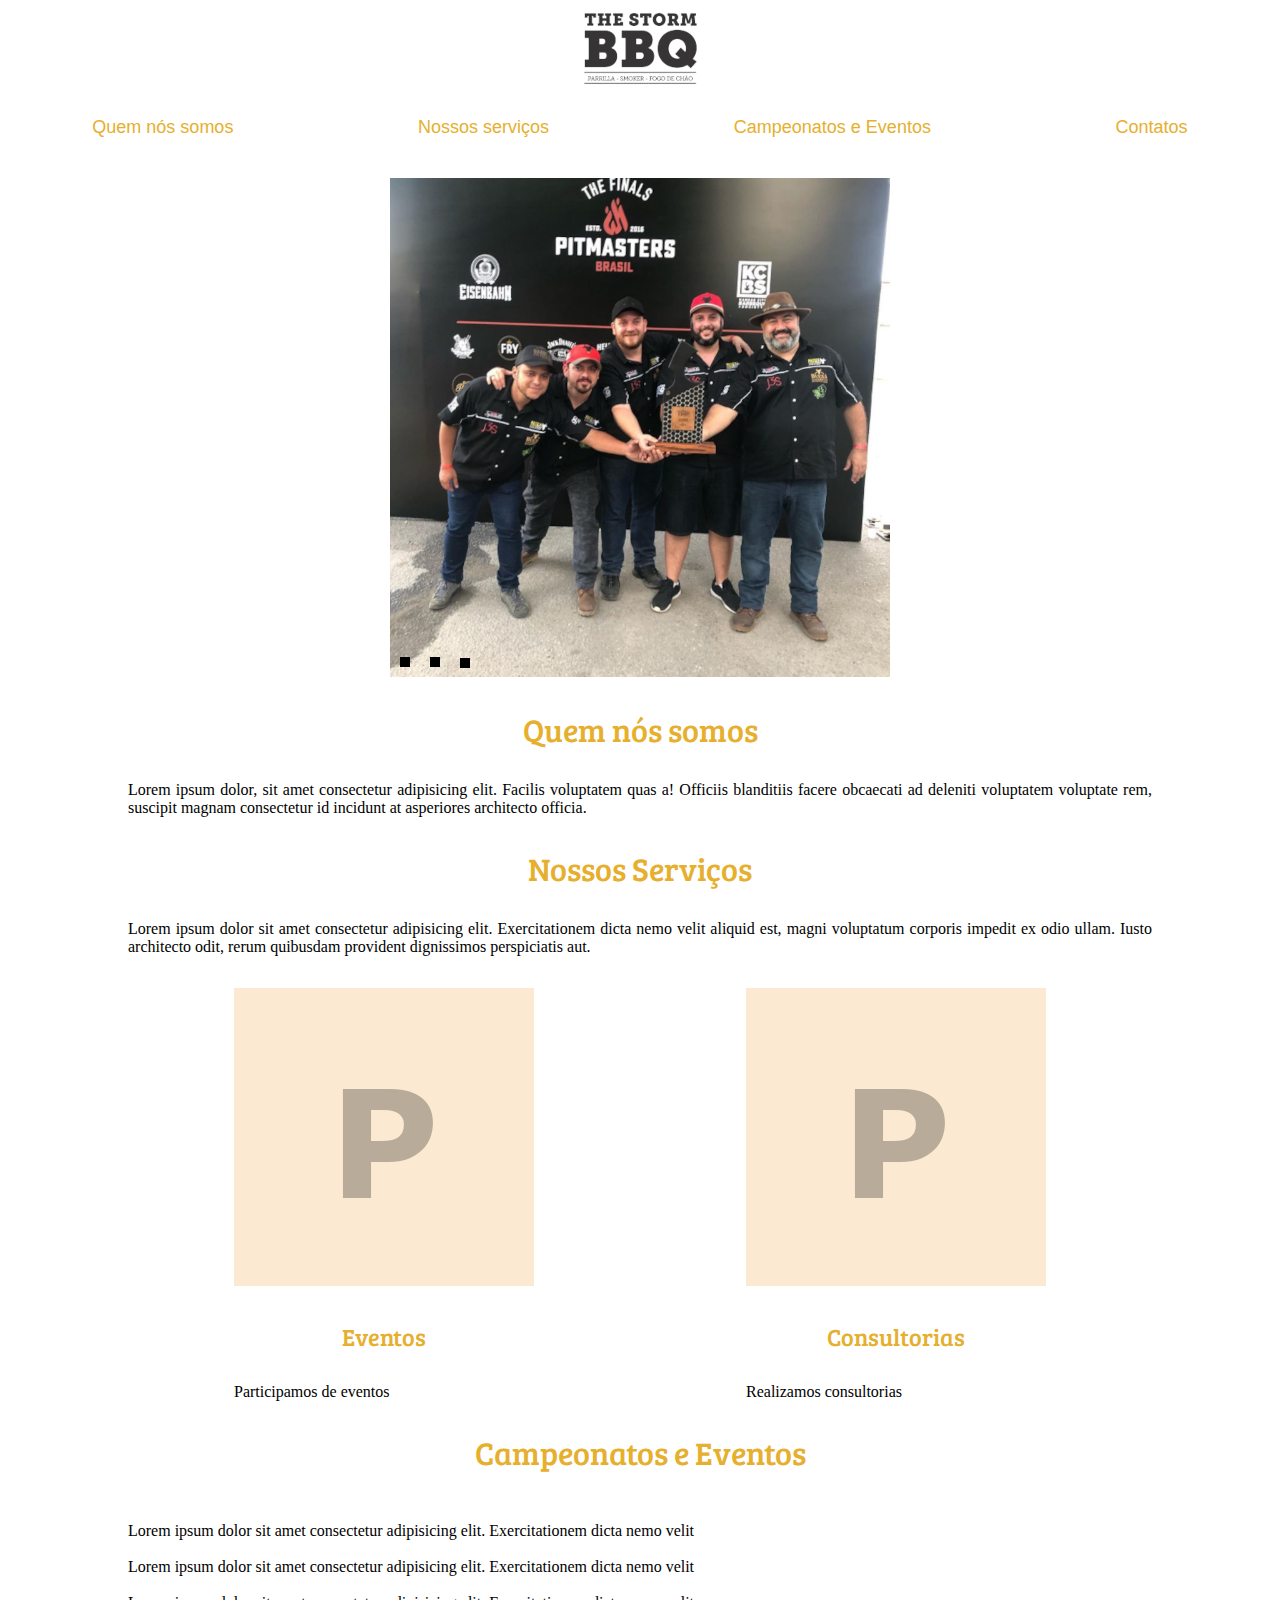
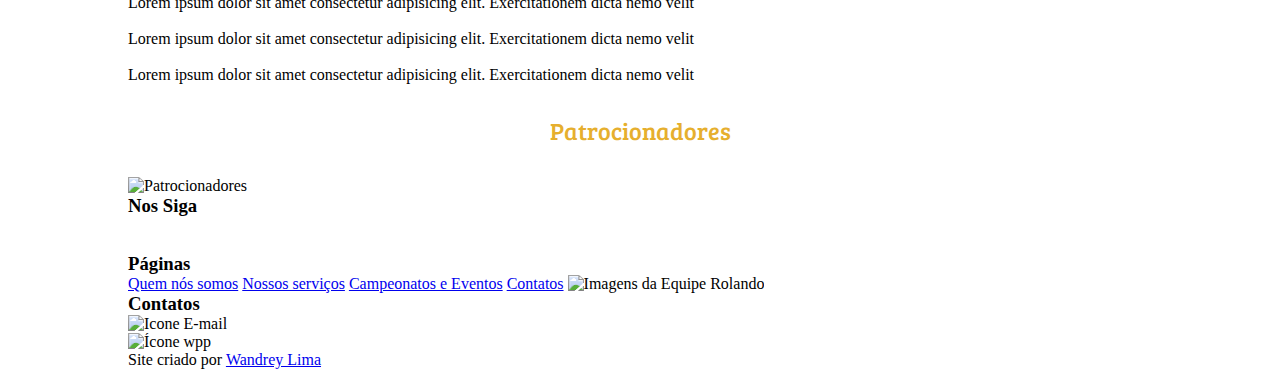
==== pag02.html @ a74f365f "imagens" ====
<!DOCTYPE html>
<html lang="pt-br">
<head>
    <meta charset="UTF-8">
    <meta http-equiv="X-UA-Compatible" content="IE=edge">
    <meta name="viewport" content="width=device-width, initial-scale=1.0">
    <title>The Storm BBQ</title>
    <link rel="shortcut icon" href="medias/favicon.ico" type="image/x-icon">
    <link rel="stylesheet" href="style.css">
</head>
<body>
    <header>
        <img src="medias/thestorm.logo.png" alt="Logo The Storm">
        <nav>
            <a href="#"> Quem nós somos</a>
            <a href="#"> Nossos serviços</a>
            <a href="#">Campeonatos e Eventos</a>
            <a href="#">Contatos</a>
        </nav>
    </header>
    <main>
        <ul class="slider">
            <li>
                <input type="radio" id="slide1" name="slide" checked>
                <label for="slide1"> </label>
                <img src="medias/equipethestorm.jpg" alt="Foto da Equipe">
            </li>
            <li>
                <input type="radio" id="slide2" name="slide">
                <label for="slide2"></label>
                <img src="medias/equipethestorm2.jpg" alt="Foto da Equipe">
            </li>
            <li>
                <input type="radio" id="slide3" name="slide">
                <label for="slide3"></label>
                <img src="medias/equipethestorm3.jpg" alt="Foto da Equipe">
            </li>
        </ul>
        <h1>Quem nós somos</h1>
        <p>Lorem ipsum dolor, sit amet consectetur adipisicing elit. Facilis voluptatem quas a! Officiis blanditiis facere obcaecati ad deleniti voluptatem voluptate rem, suscipit magnam consectetur id incidunt at asperiores architecto officia.</p>
        <h1>Nossos Serviços</h1>
        <p>Lorem ipsum dolor sit amet consectetur adipisicing elit. Exercitationem dicta nemo velit aliquid est, magni voluptatum corporis impedit ex odio ullam. Iusto architecto odit, rerum quibusdam provident dignissimos perspiciatis aut.</p>
        <section id="service">
            <div class="serviceimage">
                <img src="medias/foto-p.png" alt="Eventos">
                <h2>Eventos</h2>
                <p>Participamos de eventos</p>
            </div>
            <div class="serviceimage">
                <img src="medias/foto-p.png" alt="Consultorias">
                <h2>Consultorias</h2>
                <p>Realizamos consultorias</p>
            </div>
        </section>
        <section>
            <h1>Campeonatos e Eventos</h1>
            <div>
                <img src="#" alt="">
                <p>Lorem ipsum dolor sit amet consectetur adipisicing elit. Exercitationem dicta nemo velit</p>
                <img src="#" alt="">
                <p>Lorem ipsum dolor sit amet consectetur adipisicing elit. Exercitationem dicta nemo velit</p>
                <img src="#" alt="">
                <p>Lorem ipsum dolor sit amet consectetur adipisicing elit. Exercitationem dicta nemo velit</p>
                <img src="#" alt="">
                <p>Lorem ipsum dolor sit amet consectetur adipisicing elit. Exercitationem dicta nemo velit</p>
                <img src="#" alt="">
                <p>Lorem ipsum dolor sit amet consectetur adipisicing elit. Exercitationem dicta nemo velit</p>
                </div>
        </section>
        <section>
            <h2>
                Patrocionadores
            </h2>
            <img src="#" alt="Patrocionadores">
        </section>
        <footer>
            <div>
                <h3>Nos Siga</h3>
                <img src="Icones/facebook-icon.png" alt="">
                <img src="Icones/instagram-icon.png" alt="">
            </div>
            <div>
                <h3>Páginas</h3>
                <a href="#"> Quem nós somos</a>
                <a href="#"> Nossos serviços</a>
                <a href="#">Campeonatos e Eventos</a>
                <a href="#">Contatos</a>
                <img src="" alt="Imagens da Equipe Rolando">
            </div>
            <div>
                <h3>Contatos</h3>
                <img src="#" alt="Icone E-mail">
                <p></p>
                <img src="#" alt="Ícone wpp">
                <p></p>
            </div>
            <div>
                Site criado por <a href="https://github.com/WandreyLima" target="_blank">Wandrey Lima</a>
            </div>
        </footer>
    </main>
</body>
</html>
---- style.css ----
@charset "UFT-8";

@import url('https://fonts.googleapis.com/css2?family=Outfit:wght@400;700&display=swap');

@import url('https://fonts.googleapis.com/css2?family=Bree+Serif&display=swap');




:root {
    --color1: #FADF63;
    --color2: #E6AF2E;

    --font-principal: 'Overpass', sans-serif;
    --font-destaque: 'Bree Serif', serif;
}

* {
    margin: 0px;
    padding: 0px;
}

body {
    font-family: 'Overpass', cursive;
    width: 100vw;
    height: 100vh;
    margin-bottom: 30px;
}

header img {
    display: block;
    margin: auto;
    text-align: center;
}

header nav {
    display: flex;
    text-align: center;
    justify-content: space-around;
    margin-top: 20px;
    margin-bottom: 40px;
}

header a {
    text-decoration: none;
    font-family: var(--font-principal);
    color: var(--color2);
    font-size: large;
}

header a:hover {
    background-color: #fade633b;
    border-radius: 10px;
    padding: 6px;
    transition-duration: 0.3s;
}

main {
    width: 80%;
    margin: auto;
}

.slider {
    display: block;
    height: 500px;
    width: 500px;
    margin: auto;
    margin-top: 20px;
    position: relative;
}

.slider li {
    list-style: none;
    position: absolute;
}

.slider img {
    margin: auto;
    height: 100%;
    width: 100%;
    vertical-align: top;
    opacity: 0;
    visibility: hidden;
}

.slider input {
    display: none;
}

.slider label {
    background-color: black;
    bottom: 10px;
    cursor: pointer;
    display: block;
    height: 10px;
    position: absolute;
    width: 10px;
    z-index: 10;
}

.slider li:nth-child(1) label {
    left: 10px;
}

.slider li:nth-child(2) label {
        left: 40px;
}

.slider li:nth-child(3) label {
    left: 70px;
}

.slider li input:checked ~ img {
    opacity: 1;
    visibility: visible;
    z-index: 10;
}



main h1, h2 {
    text-align: center;
    color: var(--color2);
    font-family: var(--font-destaque);
    font-weight: lighter;
    margin: 30px 0px;
}

main p {
    text-align: justify;
}

main section#service {
    display: flex;
    flex-flow: row nowrap;
    justify-content: space-around;
    align-items: center;
    margin-top: 30px;
}
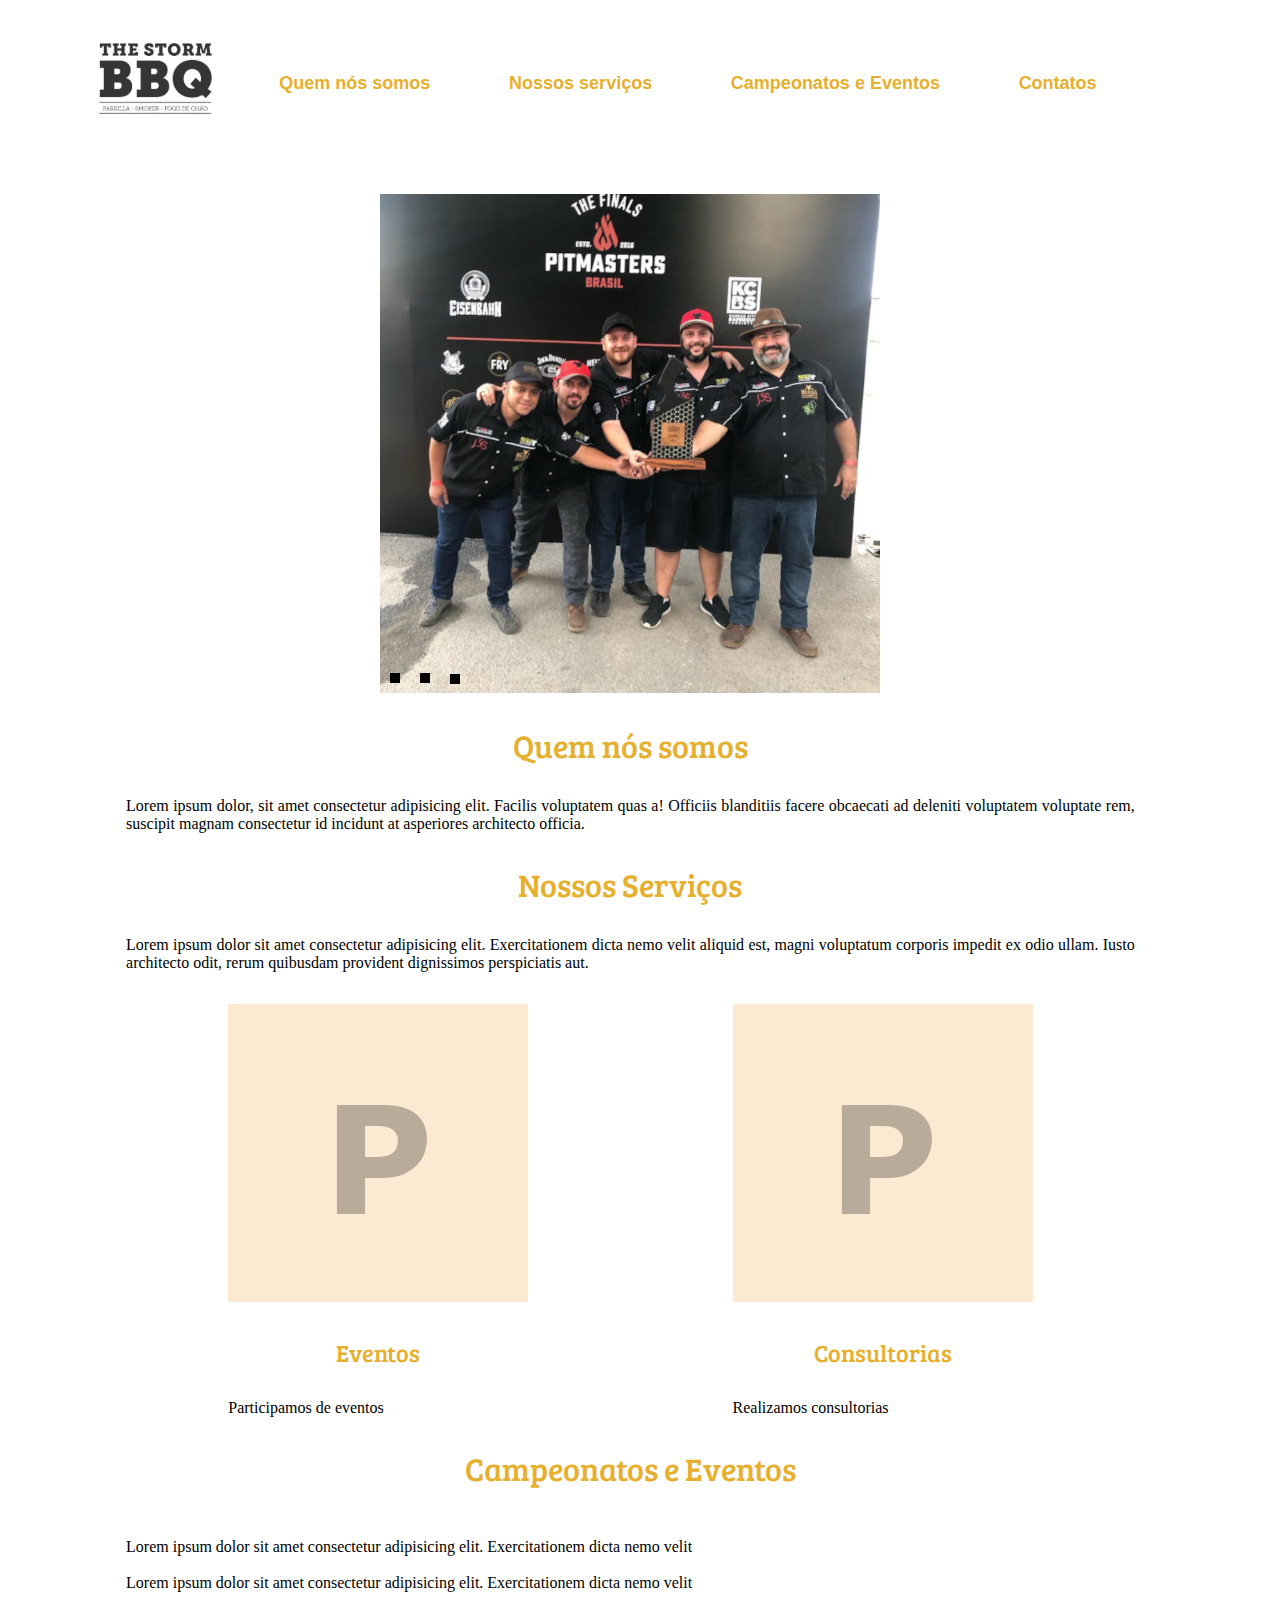
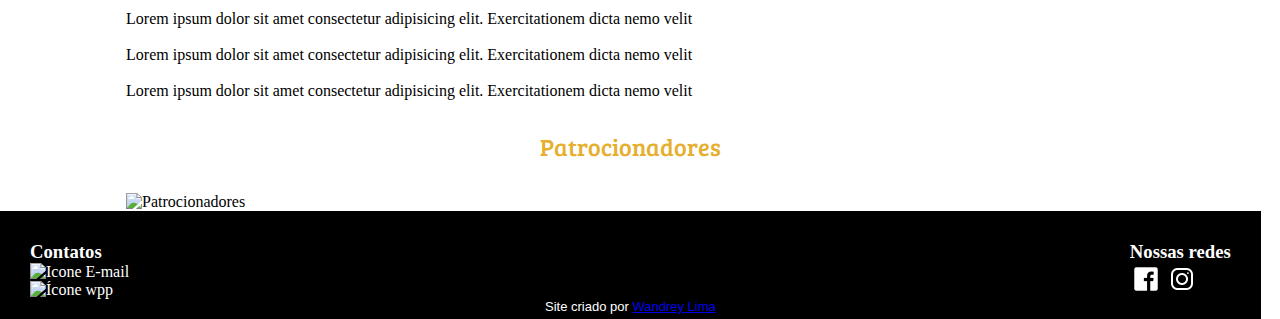
==== commit c763b4f4: "footer e header" ====
--- a/pag02.html
+++ b/pag02.html
@@ -73,21 +73,14 @@
             </h2>
             <img src="#" alt="Patrocionadores">
         </section>
+    </main>
         <footer>
-            <div>
-                <h3>Nos Siga</h3>
+            <div id="social">
+                <h3>Nossas redes</h3>
                 <img src="Icones/facebook-icon.png" alt="">
                 <img src="Icones/instagram-icon.png" alt="">
             </div>
-            <div>
-                <h3>Páginas</h3>
-                <a href="#"> Quem nós somos</a>
-                <a href="#"> Nossos serviços</a>
-                <a href="#">Campeonatos e Eventos</a>
-                <a href="#">Contatos</a>
-                <img src="" alt="Imagens da Equipe Rolando">
-            </div>
-            <div>
+            <div id="contact">
                 <h3>Contatos</h3>
                 <img src="#" alt="Icone E-mail">
                 <p></p>
@@ -95,9 +88,8 @@
                 <p></p>
             </div>
             <div>
-                Site criado por <a href="https://github.com/WandreyLima" target="_blank">Wandrey Lima</a>
+                <p>Site criado por <a href="https://github.com/WandreyLima" target="_blank">Wandrey Lima</a></p>
             </div>
         </footer>
-    </main>
 </body>
 </html>--- a/style.css
+++ b/style.css
@@ -22,23 +22,31 @@
 
 body {
     font-family: 'Overpass', cursive;
-    width: 100vw;
+    width: 98.5vw;
     height: 100vh;
     margin-bottom: 30px;
 }
 
+header {
+    margin-top: 30px;
+    padding-left: 80px;
+    padding-right: 80px;
+}
+
 header img {
-    display: block;
-    margin: auto;
-    text-align: center;
+    display: inline;
+    margin: 0px;
 }
 
 header nav {
     display: flex;
-    text-align: center;
     justify-content: space-around;
-    margin-top: 20px;
-    margin-bottom: 40px;
+    margin-top: -58px;
+    padding-left: 160px;
+    padding-right: 10px;
+    margin-bottom: 100px;
+    width: 70vw;
+    font-weight: bolder;
 }
 
 header a {
@@ -49,10 +57,7 @@
 }
 
 header a:hover {
-    background-color: #fade633b;
-    border-radius: 10px;
-    padding: 6px;
-    transition-duration: 0.3s;
+    text-decoration: underline;
 }
 
 main {
@@ -136,4 +141,27 @@
     justify-content: space-around;
     align-items: center;
     margin-top: 30px;
-}+}
+
+footer {
+    background-color: black;
+    color: white;
+    padding: 30px;
+    padding-bottom: 5px;
+}
+
+
+#social {
+    display: inline-block;
+    float: right;
+}
+
+#contact {
+    display: inline-block;
+}
+
+footer p {
+    text-align: center;
+    font-family: Verdana, Geneva, Tahoma, sans-serif;
+    font-size: small;
+}
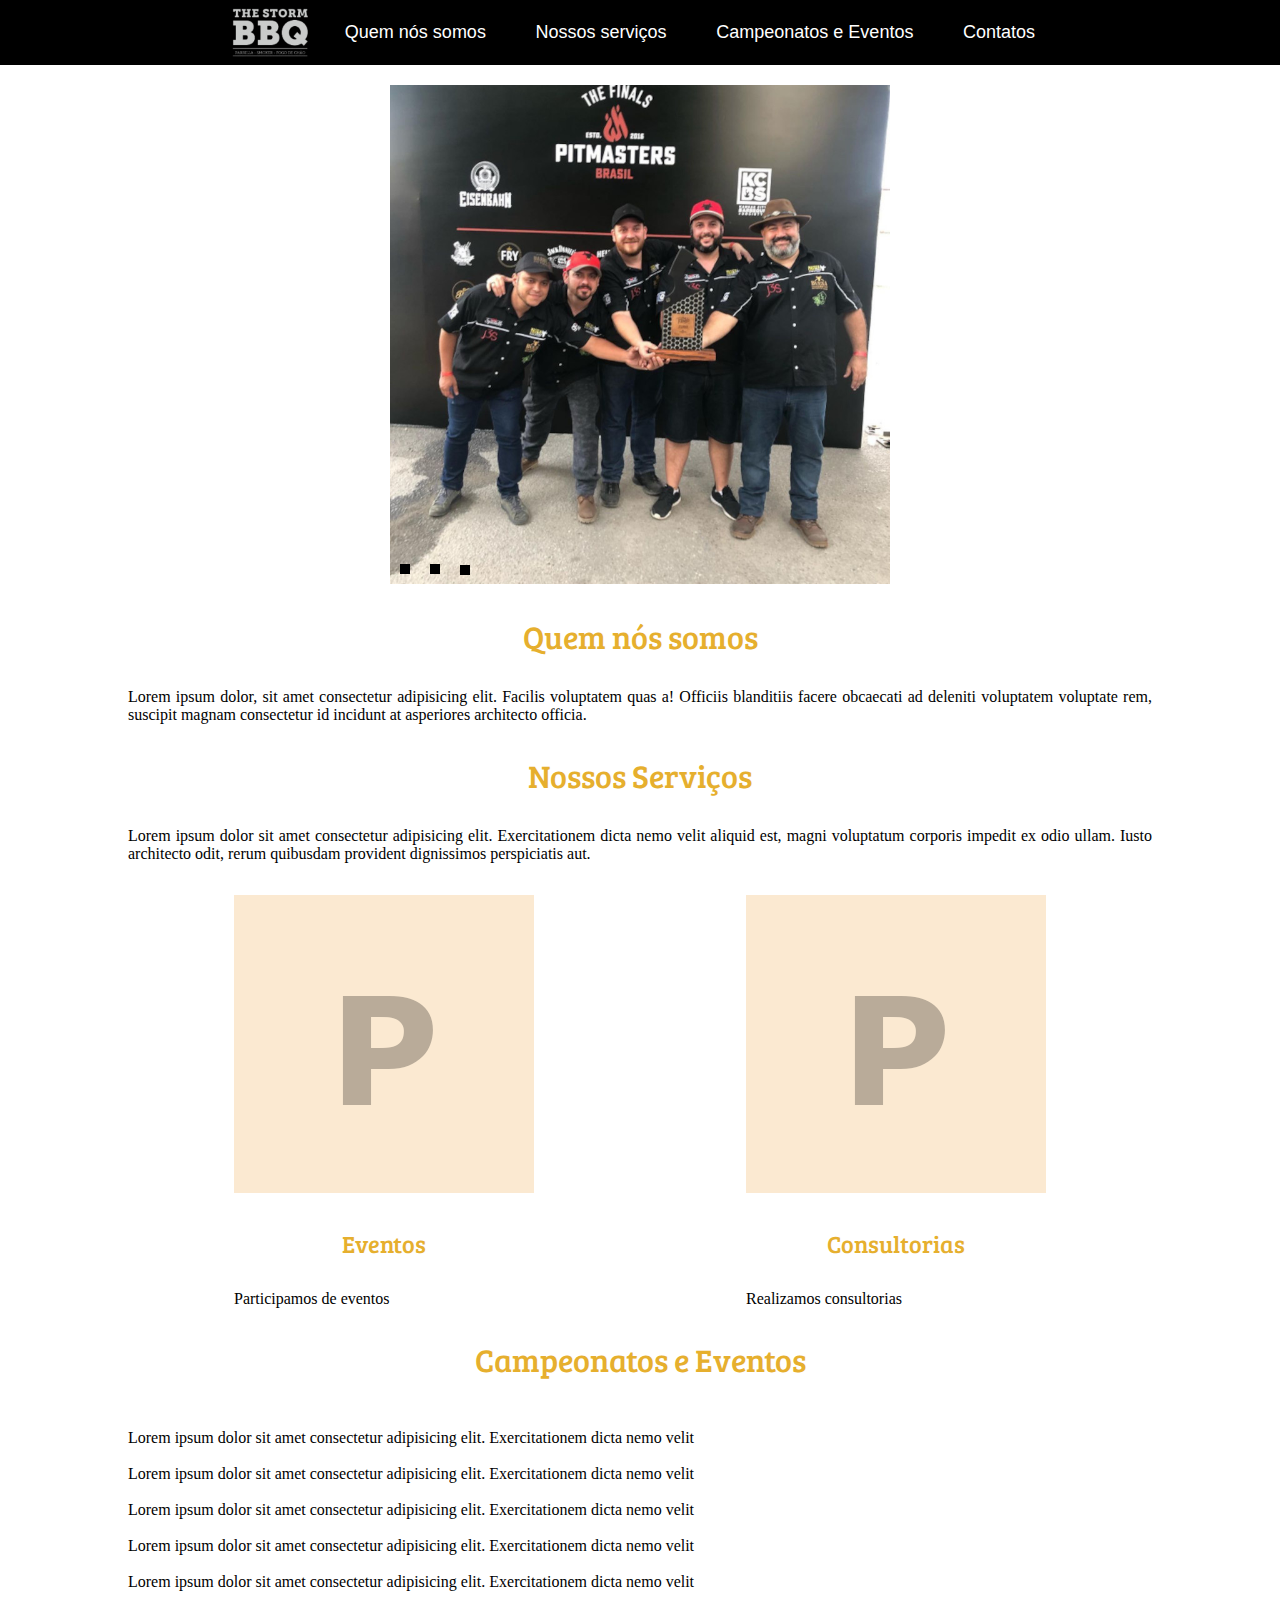
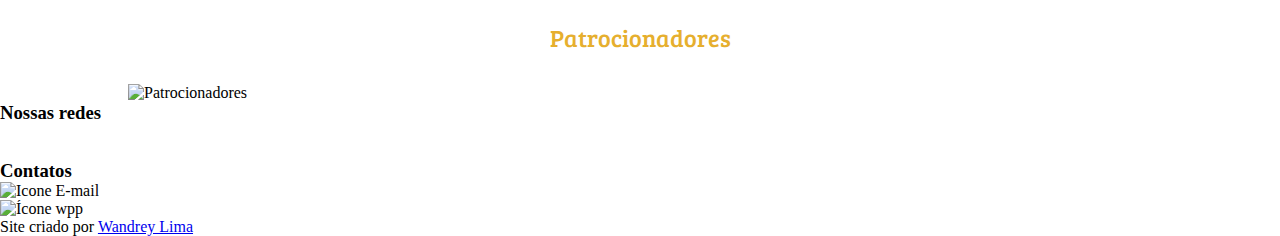
==== commit 34120d31: "header align" ====
--- a/pag02.html
+++ b/pag02.html
@@ -9,15 +9,17 @@
     <link rel="stylesheet" href="style.css">
 </head>
 <body>
-    <header>
-        <img src="medias/thestorm.logo.png" alt="Logo The Storm">
-        <nav>
-            <a href="#"> Quem nós somos</a>
-            <a href="#"> Nossos serviços</a>
-            <a href="#">Campeonatos e Eventos</a>
-            <a href="#">Contatos</a>
-        </nav>
-    </header>
+    
+        <header>
+            <img src="medias/thestorm.logo.branco.png" alt="Logo The Storm">
+            <nav>
+                <a href="#"> Quem nós somos</a>
+                <a href="#"> Nossos serviços</a>
+                <a href="#">Campeonatos e Eventos</a>
+                <a href="#">Contatos</a>
+            </nav>
+        </header>
+    
     <main>
         <ul class="slider">
             <li>
--- a/style.css
+++ b/style.css
@@ -22,37 +22,39 @@
 
 body {
     font-family: 'Overpass', cursive;
-    width: 98.5vw;
+    width: 100vw;
     height: 100vh;
     margin-bottom: 30px;
 }
 
 header {
-    margin-top: 30px;
-    padding-left: 80px;
-    padding-right: 80px;
+    display: flex;
+    width: 100%;
+    min-width: 720px;
+    align-items: center;
+    justify-content: center;
+    background-color: black;
 }
 
 header img {
     display: inline;
-    margin: 0px;
+    text-align: left;
+    width: 100px;
 }
 
 header nav {
     display: flex;
+    text-align: center;
     justify-content: space-around;
-    margin-top: -58px;
-    padding-left: 160px;
-    padding-right: 10px;
-    margin-bottom: 100px;
-    width: 70vw;
-    font-weight: bolder;
+    width: 100%;
+    max-width: 740px;
+
 }
 
 header a {
     text-decoration: none;
     font-family: var(--font-principal);
-    color: var(--color2);
+    color: white;
     font-size: large;
 }
 
@@ -141,27 +143,4 @@
     justify-content: space-around;
     align-items: center;
     margin-top: 30px;
-}
-
-footer {
-    background-color: black;
-    color: white;
-    padding: 30px;
-    padding-bottom: 5px;
-}
-
-
-#social {
-    display: inline-block;
-    float: right;
-}
-
-#contact {
-    display: inline-block;
-}
-
-footer p {
-    text-align: center;
-    font-family: Verdana, Geneva, Tahoma, sans-serif;
-    font-size: small;
-}
+}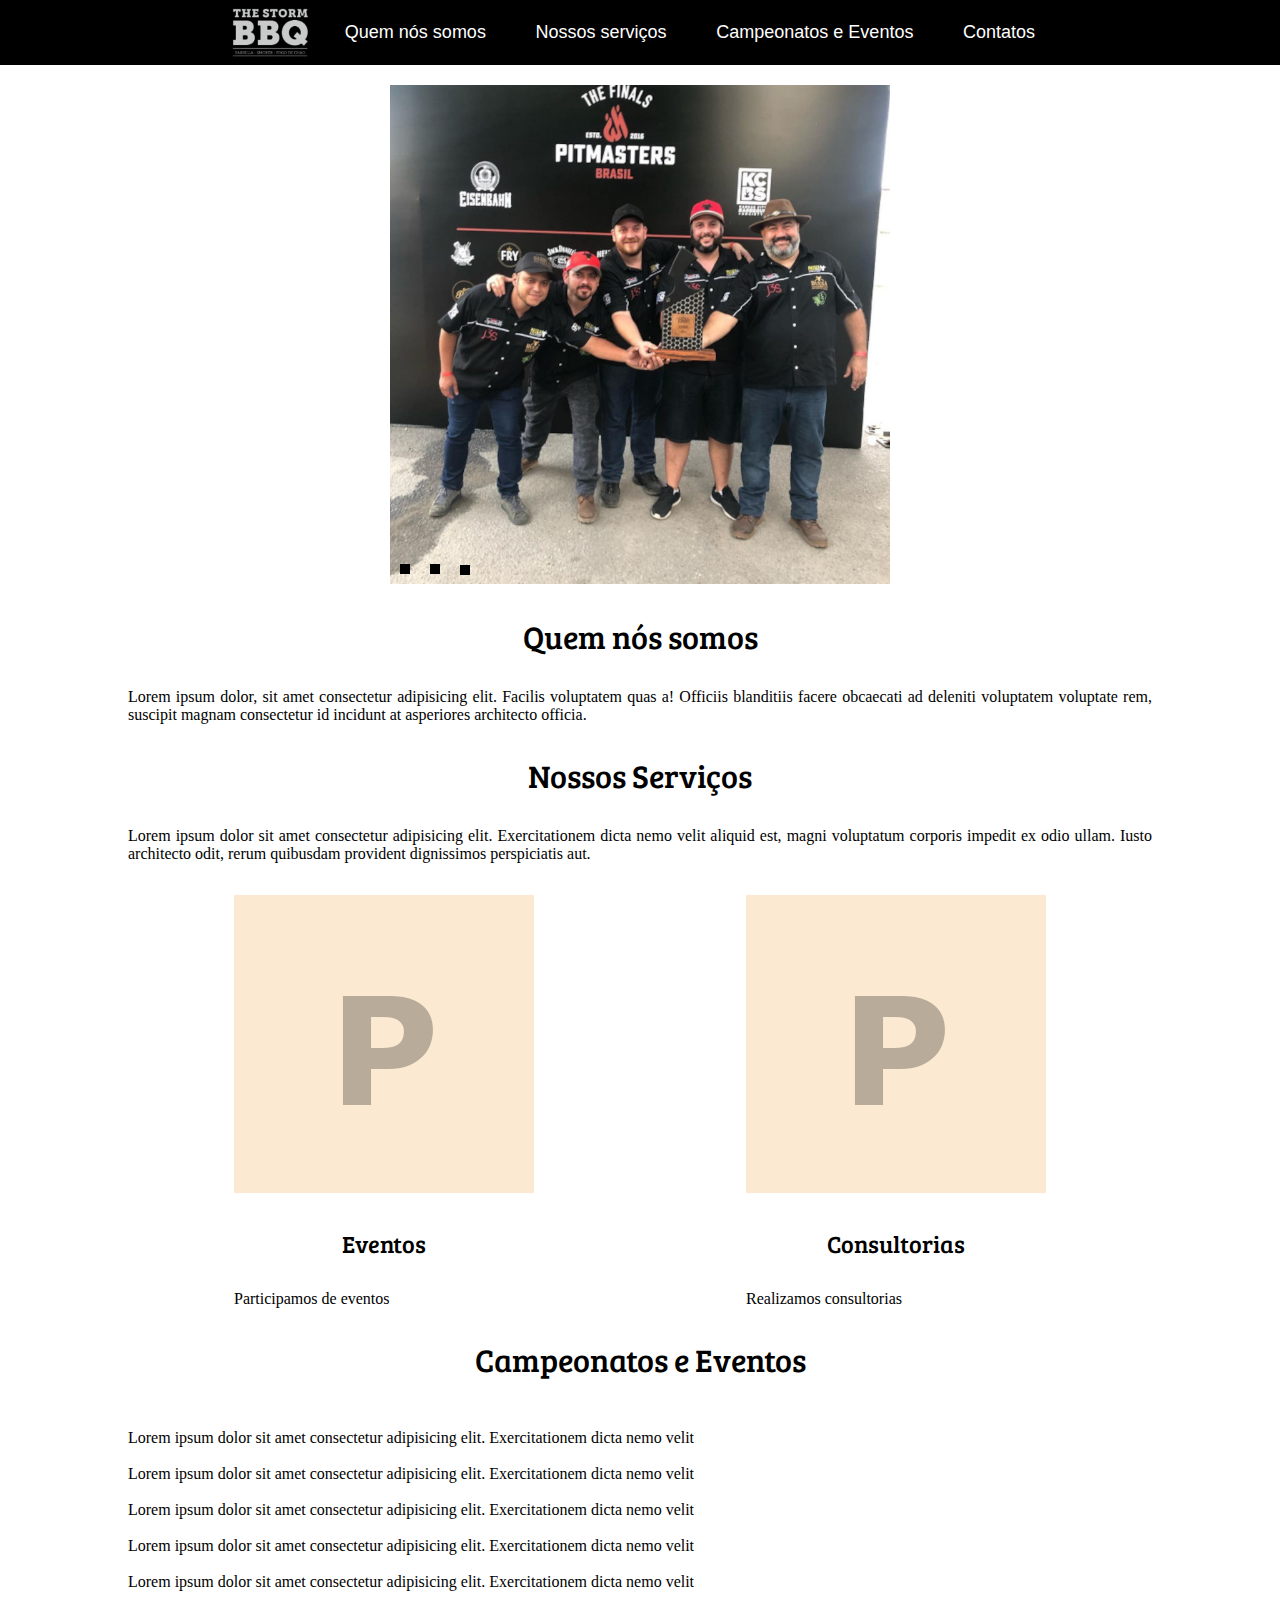
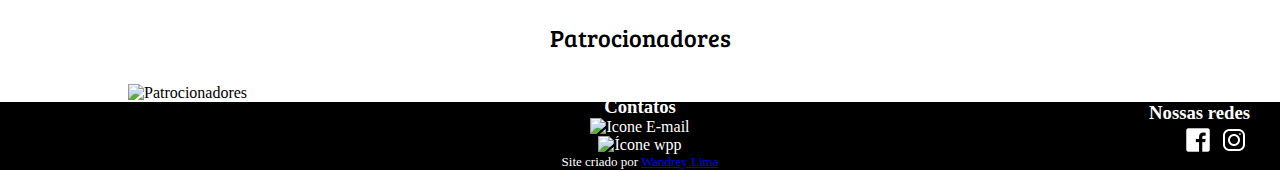
==== commit de796c20: "footer" ====
--- a/pag02.html
+++ b/pag02.html
@@ -89,9 +89,7 @@
                 <img src="#" alt="Ícone wpp">
                 <p></p>
             </div>
-            <div>
                 <p>Site criado por <a href="https://github.com/WandreyLima" target="_blank">Wandrey Lima</a></p>
-            </div>
         </footer>
 </body>
 </html>--- a/style.css
+++ b/style.css
@@ -127,7 +127,7 @@
 
 main h1, h2 {
     text-align: center;
-    color: var(--color2);
+    color: black;
     font-family: var(--font-destaque);
     font-weight: lighter;
     margin: 30px 0px;
@@ -143,4 +143,27 @@
     justify-content: space-around;
     align-items: center;
     margin-top: 30px;
+}
+
+footer {
+    width: 100%;
+    min-width: 720px;
+    background-color: black;
+    color: white;
+    margin: auto;
+}
+
+#social {
+    text-align: right;
+    padding-right: 30px;
+}
+
+#contact {
+    margin-top: -64px;
+    text-align: center;
+}
+
+footer p {
+    font-size: small;
+    text-align: center;
 }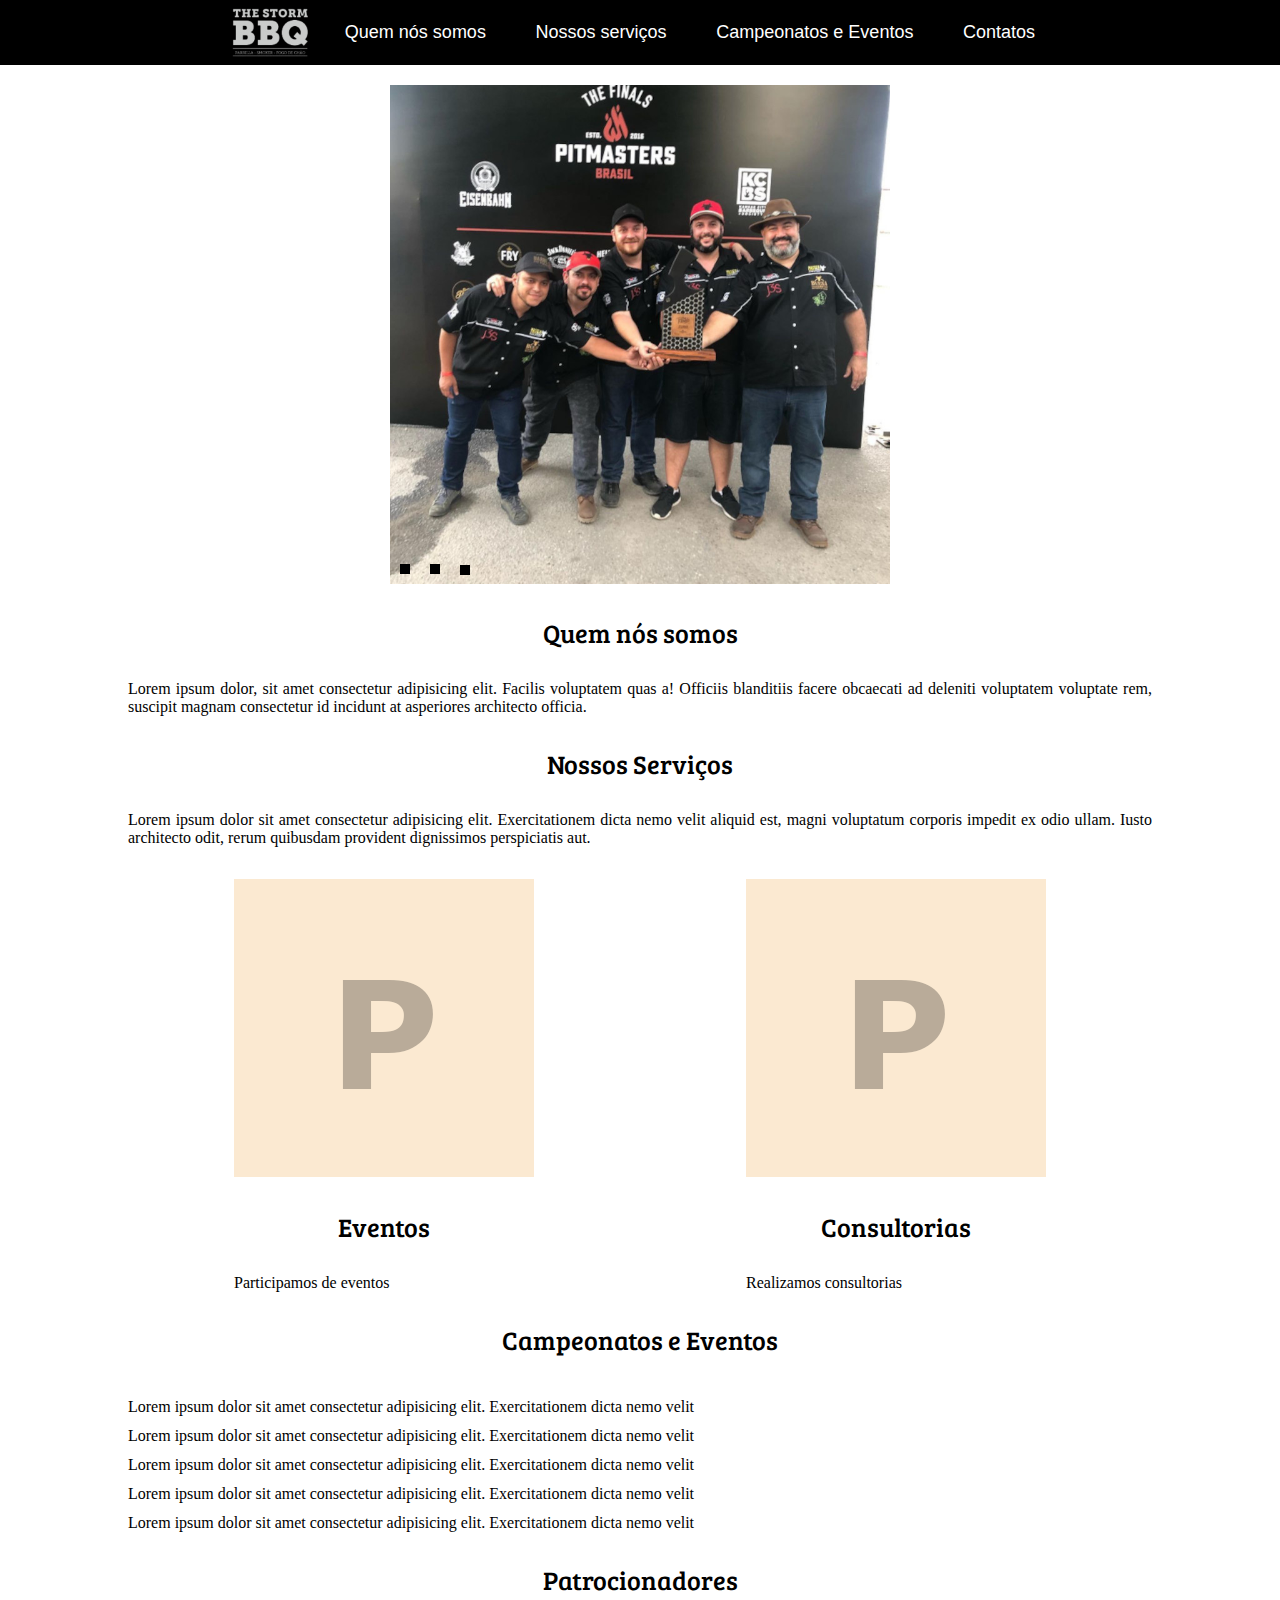
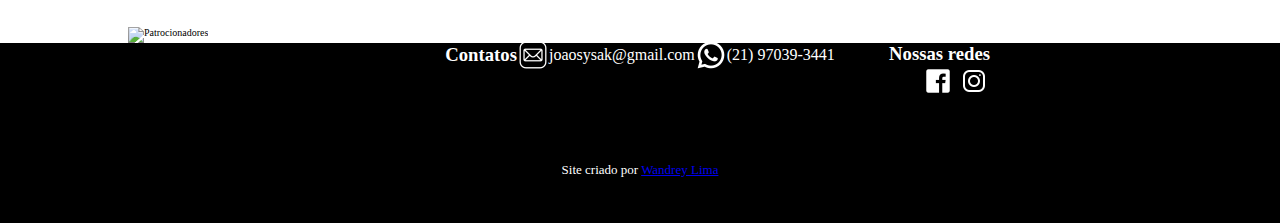
==== commit ecee706f: "tentando ajeitar footer" ====
--- a/pag02.html
+++ b/pag02.html
@@ -84,12 +84,16 @@
             </div>
             <div id="contact">
                 <h3>Contatos</h3>
-                <img src="#" alt="Icone E-mail">
-                <p></p>
-                <img src="#" alt="Ícone wpp">
-                <p></p>
+                <img src="Icones/email-icon.png" alt="Icone E-mail">
+                <p>joaosysak@gmail.com</p>
+                <br>
+                <br>
+                <img src="Icones/whatsapp-pretobranco.png" alt="Ícone wpp">
+                <p>(21) 97039-3441</p>
             </div>
-                <p>Site criado por <a href="https://github.com/WandreyLima" target="_blank">Wandrey Lima</a></p>
+                <div id="credito">
+                    <p>Site criado por <a href="https://github.com/WandreyLima" target="_blank">Wandrey Lima</a></p>
+                </div>
         </footer>
 </body>
 </html>--- a/style.css
+++ b/style.css
@@ -17,20 +17,24 @@
 
 * {
     margin: 0px;
-    padding: 0px;
+    padding: 0px;   
+}
+
+html {
+    font-size: 62.5%;
 }
 
 body {
     font-family: 'Overpass', cursive;
     width: 100vw;
     height: 100vh;
-    margin-bottom: 30px;
+    margin-bottom: 3rem;
 }
 
 header {
     display: flex;
     width: 100%;
-    min-width: 720px;
+    min-width: 72rem;
     align-items: center;
     justify-content: center;
     background-color: black;
@@ -39,7 +43,7 @@
 header img {
     display: inline;
     text-align: left;
-    width: 100px;
+    width: 10rem;
 }
 
 header nav {
@@ -47,7 +51,7 @@
     text-align: center;
     justify-content: space-around;
     width: 100%;
-    max-width: 740px;
+    max-width: 74rem;
 
 }
 
@@ -69,10 +73,10 @@
 
 .slider {
     display: block;
-    height: 500px;
-    width: 500px;
+    height: 50rem;
+    width: 50rem;
     margin: auto;
-    margin-top: 20px;
+    margin-top: 2rem;
     position: relative;
 }
 
@@ -96,25 +100,25 @@
 
 .slider label {
     background-color: black;
-    bottom: 10px;
+    bottom: 1rem;
     cursor: pointer;
     display: block;
-    height: 10px;
+    height: 1rem;
     position: absolute;
-    width: 10px;
-    z-index: 10;
+    width: 1rem;
+    z-index: 1rem;
 }
 
 .slider li:nth-child(1) label {
-    left: 10px;
+    left: 1rem;
 }
 
 .slider li:nth-child(2) label {
-        left: 40px;
+        left: 4rem;
 }
 
 .slider li:nth-child(3) label {
-    left: 70px;
+    left: 7rem;
 }
 
 .slider li input:checked ~ img {
@@ -130,11 +134,13 @@
     color: black;
     font-family: var(--font-destaque);
     font-weight: lighter;
-    margin: 30px 0px;
+    margin: 3rem 0rem;
+    font-size: 2.6rem;
 }
 
 main p {
     text-align: justify;
+    font-size: 1.6rem;
 }
 
 main section#service {
@@ -142,28 +148,38 @@
     flex-flow: row nowrap;
     justify-content: space-around;
     align-items: center;
-    margin-top: 30px;
+    margin-top: 3rem;
 }
 
 footer {
+    height: 18rem;
     width: 100%;
-    min-width: 720px;
+    min-width: 72rem;
     background-color: black;
     color: white;
     margin: auto;
+    font-size: 1.6rem;
 }
 
 #social {
     text-align: right;
-    padding-right: 30px;
+    padding-right: 29rem;
 }
 
 #contact {
-    margin-top: -64px;
+    display: flex;
+    margin-top: -6.4rem;
     text-align: center;
+    justify-content: center;
+    align-items: center;
 }
 
-footer p {
+#contact > p {
+    display: inline-block;
+}
+
+#credito {
     font-size: small;
     text-align: center;
+    padding-top: 8.9rem;
 }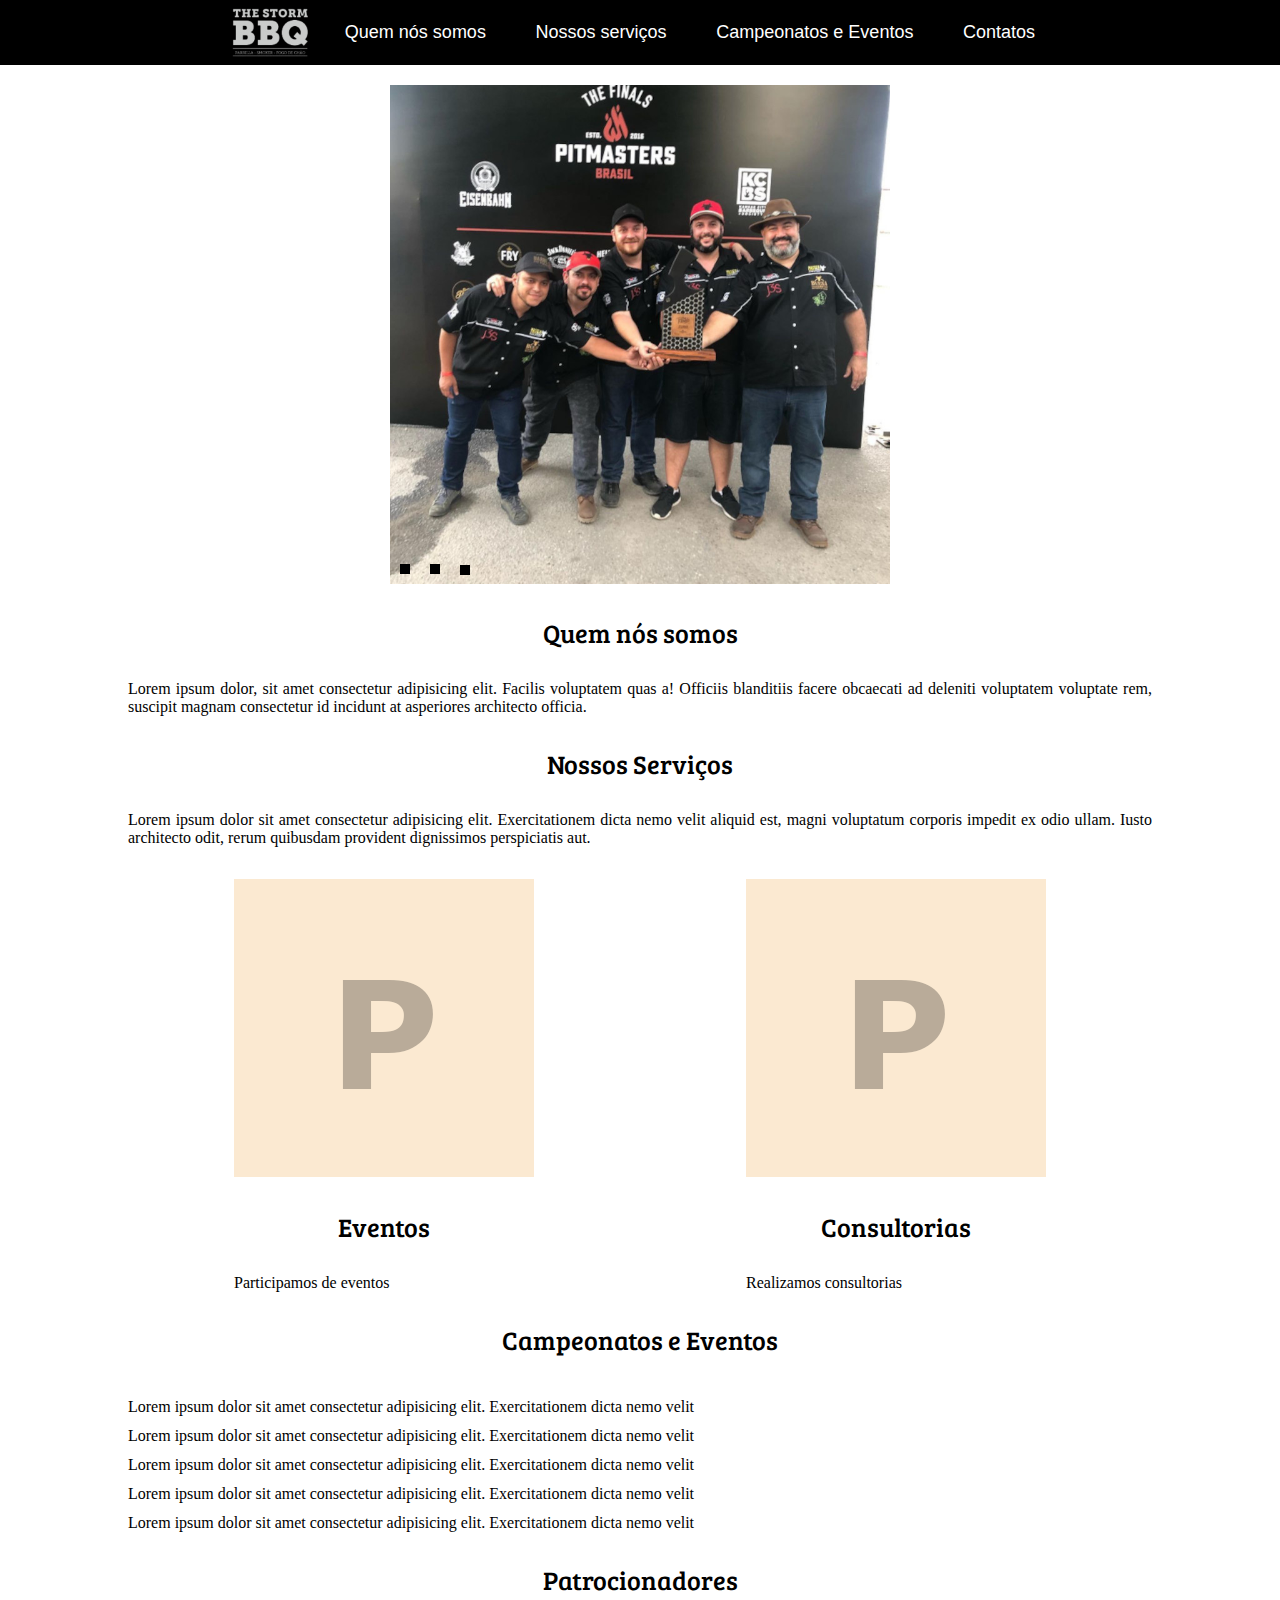
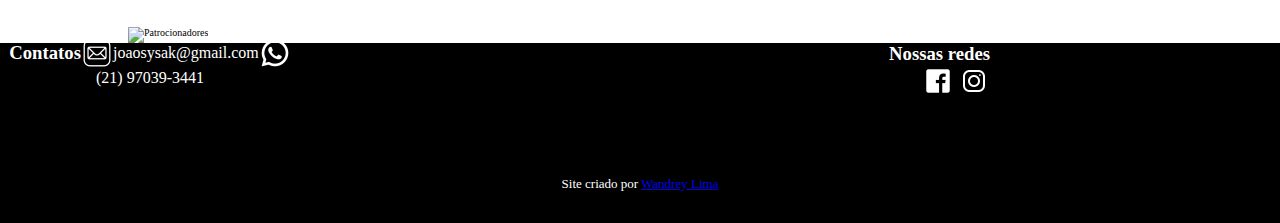
==== commit 991f1514: "tentando ajeitar footer" ====
--- a/pag02.html
+++ b/pag02.html
@@ -86,8 +86,6 @@
                 <h3>Contatos</h3>
                 <img src="Icones/email-icon.png" alt="Icone E-mail">
                 <p>joaosysak@gmail.com</p>
-                <br>
-                <br>
                 <img src="Icones/whatsapp-pretobranco.png" alt="Ícone wpp">
                 <p>(21) 97039-3441</p>
             </div>
--- a/style.css
+++ b/style.css
@@ -172,6 +172,9 @@
     text-align: center;
     justify-content: center;
     align-items: center;
+    flex-wrap: wrap;
+    width: 300px;
+    /* ajeitar aqui */
 }
 
 #contact > p {
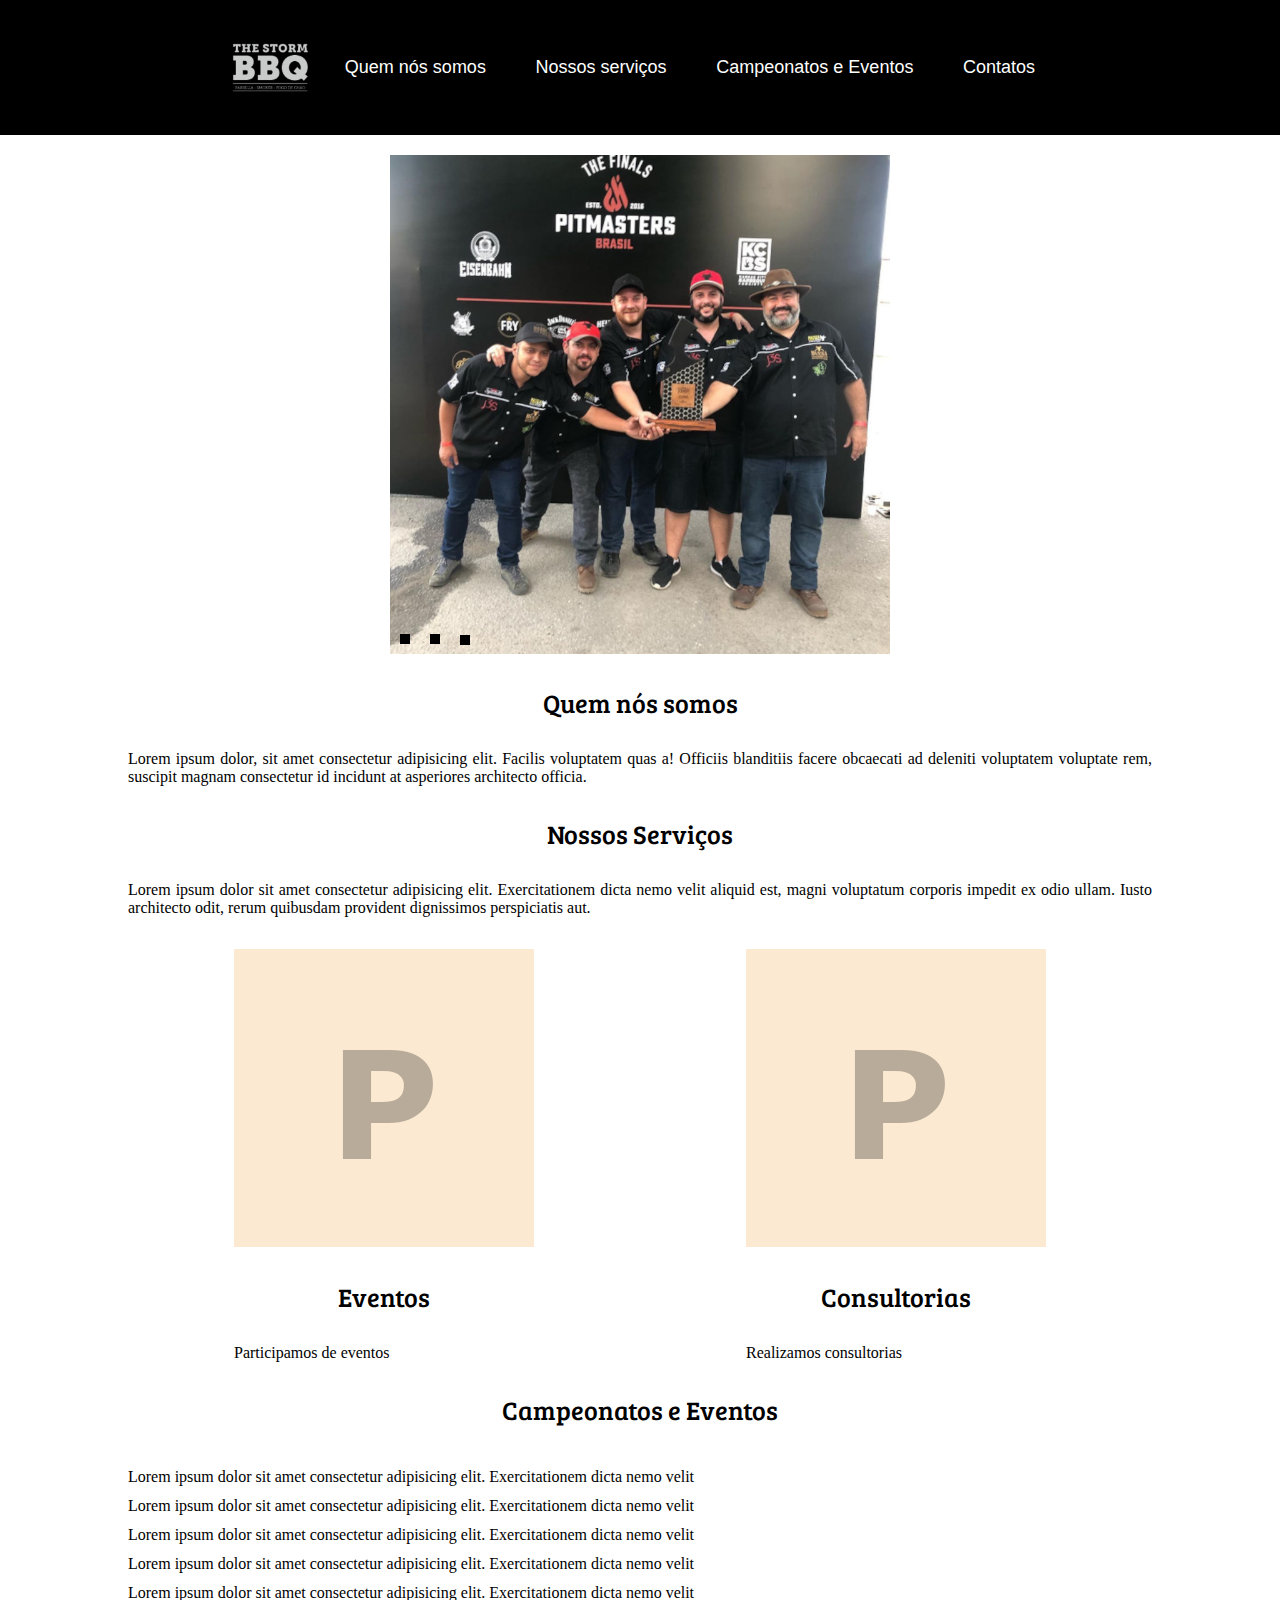
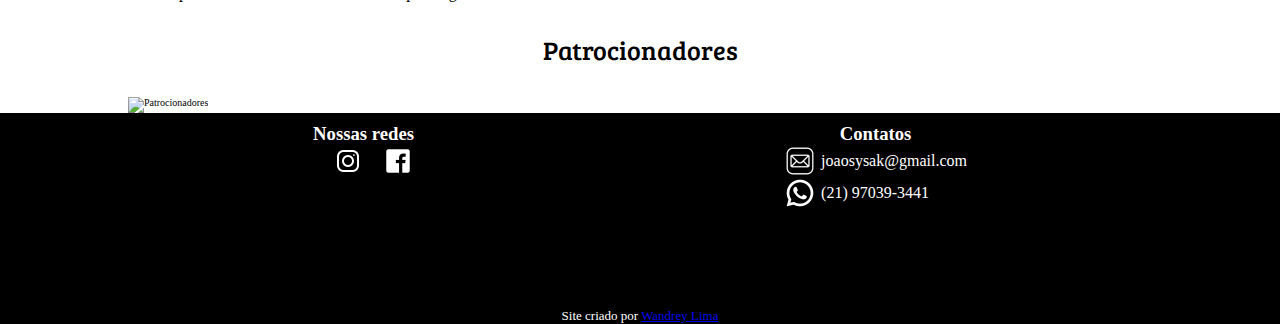
==== commit 25494bdc: "Melhores no footer" ====
--- a/pag02.html
+++ b/pag02.html
@@ -77,19 +77,21 @@
         </section>
     </main>
         <footer>
-            <div id="social">
-                <h3>Nossas redes</h3>
-                <img src="Icones/facebook-icon.png" alt="">
-                <img src="Icones/instagram-icon.png" alt="">
+            <div class="media">
+                <div class="social">
+                    <h3>Nossas redes</h3>
+                    <a href="https://www.facebook.com/masterbeefrj/"><img src="Icones/facebook-icon.png" alt=""></a>
+                    <img src="Icones/instagram-icon.png" alt="">
+                </div>
+                <div class="contact">
+                    <h3>Contatos</h3>
+                    <img src="Icones/email-icon.png" alt="Icone E-mail">
+                    <p>joaosysak@gmail.com</p>
+                    <img src="Icones/whatsapp-pretobranco.png" alt="Ícone wpp">
+                    <p>(21) 97039-3441</p>
+                </div>
             </div>
-            <div id="contact">
-                <h3>Contatos</h3>
-                <img src="Icones/email-icon.png" alt="Icone E-mail">
-                <p>joaosysak@gmail.com</p>
-                <img src="Icones/whatsapp-pretobranco.png" alt="Ícone wpp">
-                <p>(21) 97039-3441</p>
-            </div>
-                <div id="credito">
+                <div class="credito">
                     <p>Site criado por <a href="https://github.com/WandreyLima" target="_blank">Wandrey Lima</a></p>
                 </div>
         </footer>
--- a/style.css
+++ b/style.css
@@ -18,6 +18,7 @@
 * {
     margin: 0px;
     padding: 0px;   
+    box-sizing: border-box;
 }
 
 html {
@@ -35,6 +36,7 @@
     display: flex;
     width: 100%;
     min-width: 72rem;
+    height: 15%;
     align-items: center;
     justify-content: center;
     background-color: black;
@@ -152,37 +154,70 @@
 }
 
 footer {
-    height: 18rem;
-    width: 100%;
-    min-width: 72rem;
+    width: 100vw;
     background-color: black;
     color: white;
-    margin: auto;
     font-size: 1.6rem;
-}
-
-#social {
-    text-align: right;
-    padding-right: 29rem;
-}
-
-#contact {
-    display: flex;
-    margin-top: -6.4rem;
-    text-align: center;
+    display: grid;
+    
+}
+
+.media {
+    display: grid;
+    width: 80vw;
+    justify-self: center;
+    grid-template-columns: auto auto;
+}
+
+ .social {
+    padding: 1rem;
+    display: grid;
+    align-content: start;
+    justify-content: center;
+    justify-items: end;
+}
+
+.social img {
+    grid-row: 2;
+}
+
+.social h3 {
+    grid-column: 1/3;
+}
+
+.contact {
+    padding: 1rem;
+    display: grid;
+    grid-template-rows: auto auto auto;
+    grid-template-columns: auto auto;
     justify-content: center;
     align-items: center;
-    flex-wrap: wrap;
-    width: 300px;
-    /* ajeitar aqui */
-}
-
-#contact > p {
-    display: inline-block;
-}
-
-#credito {
+    
+}
+
+.contact h3{
+    justify-self: center;
+    grid-column: 1/-1;
+}
+
+.contact p{
+    grid-column: 2/3;
+    padding-left: 0.5rem;
+}
+/*
+.contact > h3 {
+    width: 100%;
+}
+
+.contact > p {
+    width: 80%;
+}
+*/
+.credito {
+    grid-row: 2;
+    grid-column: 1/-1;
     font-size: small;
     text-align: center;
     padding-top: 8.9rem;
-}+    background-color: black;
+} 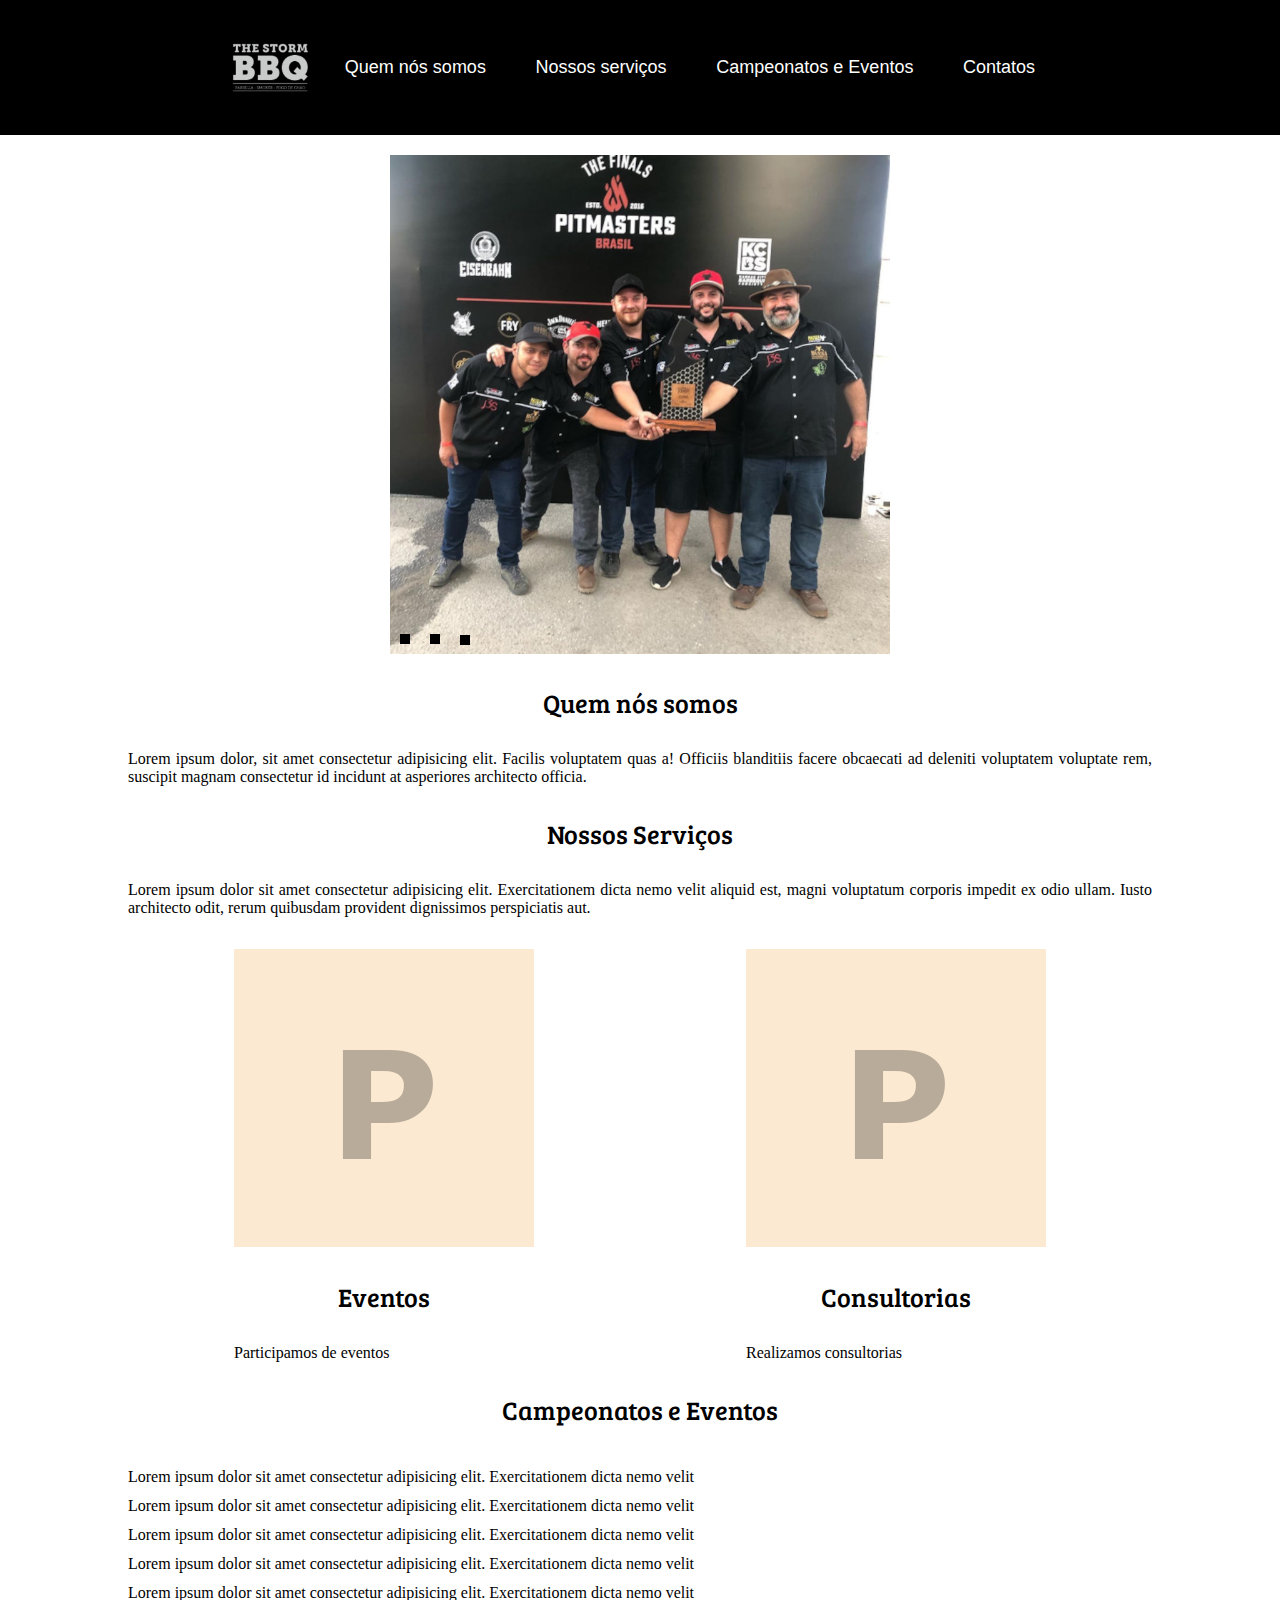
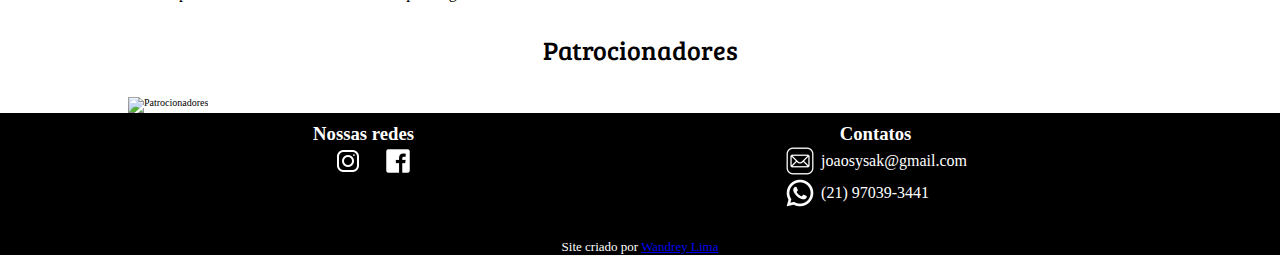
==== commit 6e8547e2: "mudancas" ====
--- a/pag02.html
+++ b/pag02.html
@@ -13,10 +13,10 @@
         <header>
             <img src="medias/thestorm.logo.branco.png" alt="Logo The Storm">
             <nav>
-                <a href="#"> Quem nós somos</a>
-                <a href="#"> Nossos serviços</a>
-                <a href="#">Campeonatos e Eventos</a>
-                <a href="#">Contatos</a>
+                <a href="#sobre"> Quem nós somos</a>
+                <a href="#servico"> Nossos serviços</a>
+                <a href="#campeonatos">Campeonatos e Eventos</a>
+                <a href="#contato">Contatos</a>
             </nav>
         </header>
     
@@ -38,9 +38,9 @@
                 <img src="medias/equipethestorm3.jpg" alt="Foto da Equipe">
             </li>
         </ul>
-        <h1>Quem nós somos</h1>
+        <h1 id="sobre">Quem nós somos</h1>
         <p>Lorem ipsum dolor, sit amet consectetur adipisicing elit. Facilis voluptatem quas a! Officiis blanditiis facere obcaecati ad deleniti voluptatem voluptate rem, suscipit magnam consectetur id incidunt at asperiores architecto officia.</p>
-        <h1>Nossos Serviços</h1>
+        <h1 id="servico">Nossos Serviços</h1>
         <p>Lorem ipsum dolor sit amet consectetur adipisicing elit. Exercitationem dicta nemo velit aliquid est, magni voluptatum corporis impedit ex odio ullam. Iusto architecto odit, rerum quibusdam provident dignissimos perspiciatis aut.</p>
         <section id="service">
             <div class="serviceimage">
@@ -55,7 +55,7 @@
             </div>
         </section>
         <section>
-            <h1>Campeonatos e Eventos</h1>
+            <h1 id="campeonatos">Campeonatos e Eventos</h1>
             <div>
                 <img src="#" alt="">
                 <p>Lorem ipsum dolor sit amet consectetur adipisicing elit. Exercitationem dicta nemo velit</p>
@@ -76,11 +76,11 @@
             <img src="#" alt="Patrocionadores">
         </section>
     </main>
-        <footer>
+        <footer id="contato">
             <div class="media">
                 <div class="social">
                     <h3>Nossas redes</h3>
-                    <a href="https://www.facebook.com/masterbeefrj/"><img src="Icones/facebook-icon.png" alt=""></a>
+                    <a href="https://www.facebook.com/masterbeefrj/" target="_blank" rel="external"><img src="Icones/facebook-icon.png" alt=""></a>
                     <img src="Icones/instagram-icon.png" alt="">
                 </div>
                 <div class="contact">
@@ -92,7 +92,7 @@
                 </div>
             </div>
                 <div class="credito">
-                    <p>Site criado por <a href="https://github.com/WandreyLima" target="_blank">Wandrey Lima</a></p>
+                    <p>Site criado por <a href="https://github.com/WandreyLima" target="_blank" rel="external">Wandrey Lima</a></p>
                 </div>
         </footer>
 </body>
--- a/style.css
+++ b/style.css
@@ -204,20 +204,12 @@
     grid-column: 2/3;
     padding-left: 0.5rem;
 }
-/*
-.contact > h3 {
-    width: 100%;
-}
-
-.contact > p {
-    width: 80%;
-}
-*/
+
 .credito {
     grid-row: 2;
     grid-column: 1/-1;
     font-size: small;
     text-align: center;
-    padding-top: 8.9rem;
+    padding-top: 2rem;
     background-color: black;
 } 